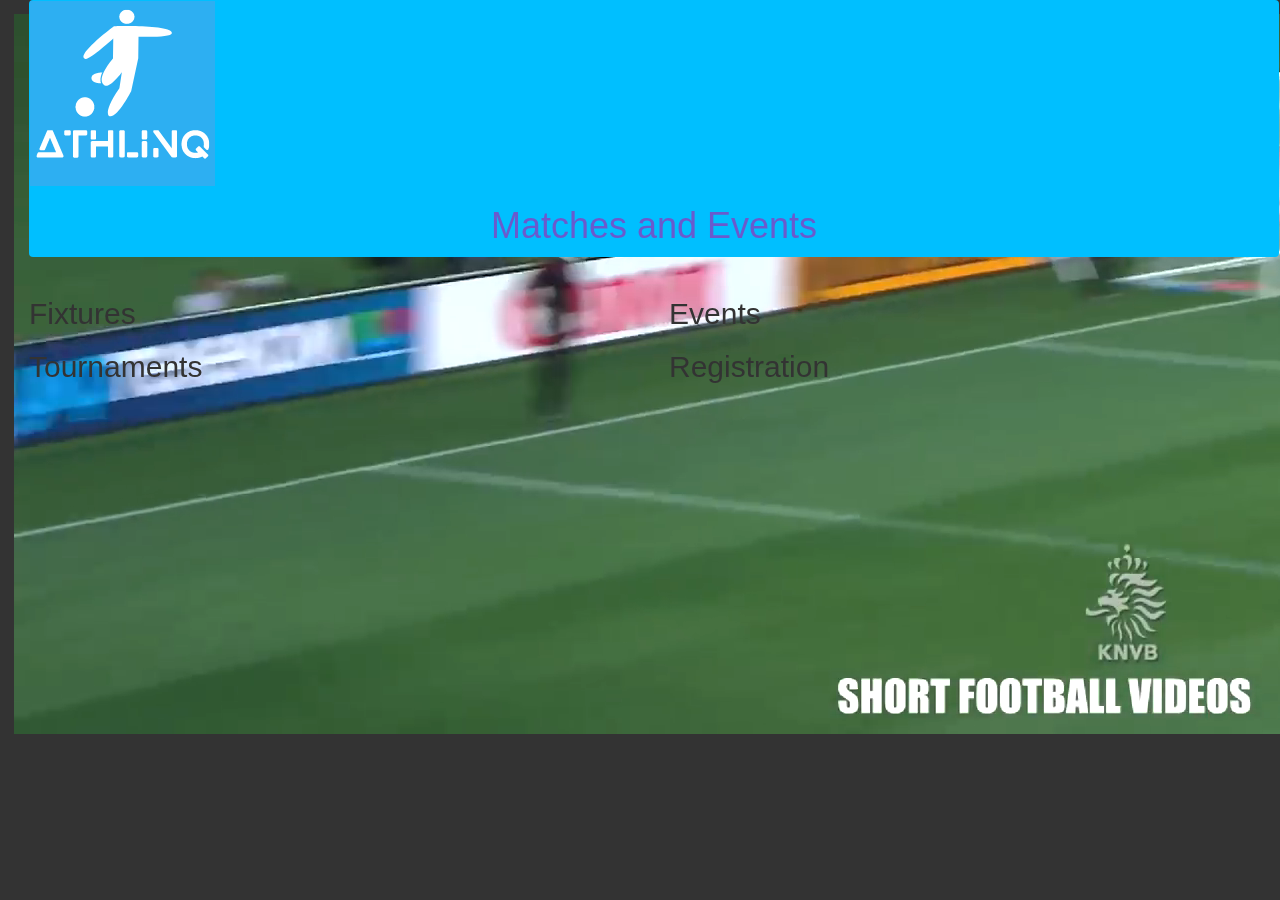
==== matches.html @ b17f94ca "add a background video and narve color" ====
<!DOCTYPE html>
<html>
  <head>
    <meta charset="utf-8">
    <link rel="stylesheet" href="css/bootstrap.css">
    <link rel="stylesheet" href="css/matches.css">
    <script src="js/jquery-3.2.1.js"></script>
    <script src="js/matches.js"></script>
    <title></title>
  </head>
  <body>

    <div class="video-comtainer">
      <video id="vdeo" src="videos/star1.mp4" autoplay loop muted poster="img/playg3.jpg" type="video/mp4">
        your browser does not support the video tag.
      </video>
    </div>
    <div class="container-fluid">
      <nav class="navbar">

        <a href="#"><img src="images/athlinqlogo.png"></a>

        <h1 class="text-center">Matches and Events</h1>
      </nav>
      <div class="row" id="rowone">
        <div class="col-md-6" id="matchSide">
          <h2 id="showfits">Fixtures</h2>
          <h2 id="showtonas">Tournaments</h2>
        </div>
        <div class="col-md-6" id="trials">
          <h2 id="showevents">Events</h2>
          <h2 id="showform">Registration</h2>
        </div>
      </div>
    </div>
  </body>
</html>
---- css/matches.css ----
body {
  background: #333;
  padding: 1em;
}
.container-fluid {
  position: absolute;
  top: 0;
  width: 100%;
}
.navbar {
  background-color: #00BFFF;
  color: #6A5ACD;
  font-size: 40px;

}
.video-conatiner {
  z-index: 0;
}
video {
  height: auto;
  vertical-align: middle;
  width: 100%;
  position: fixed;
}
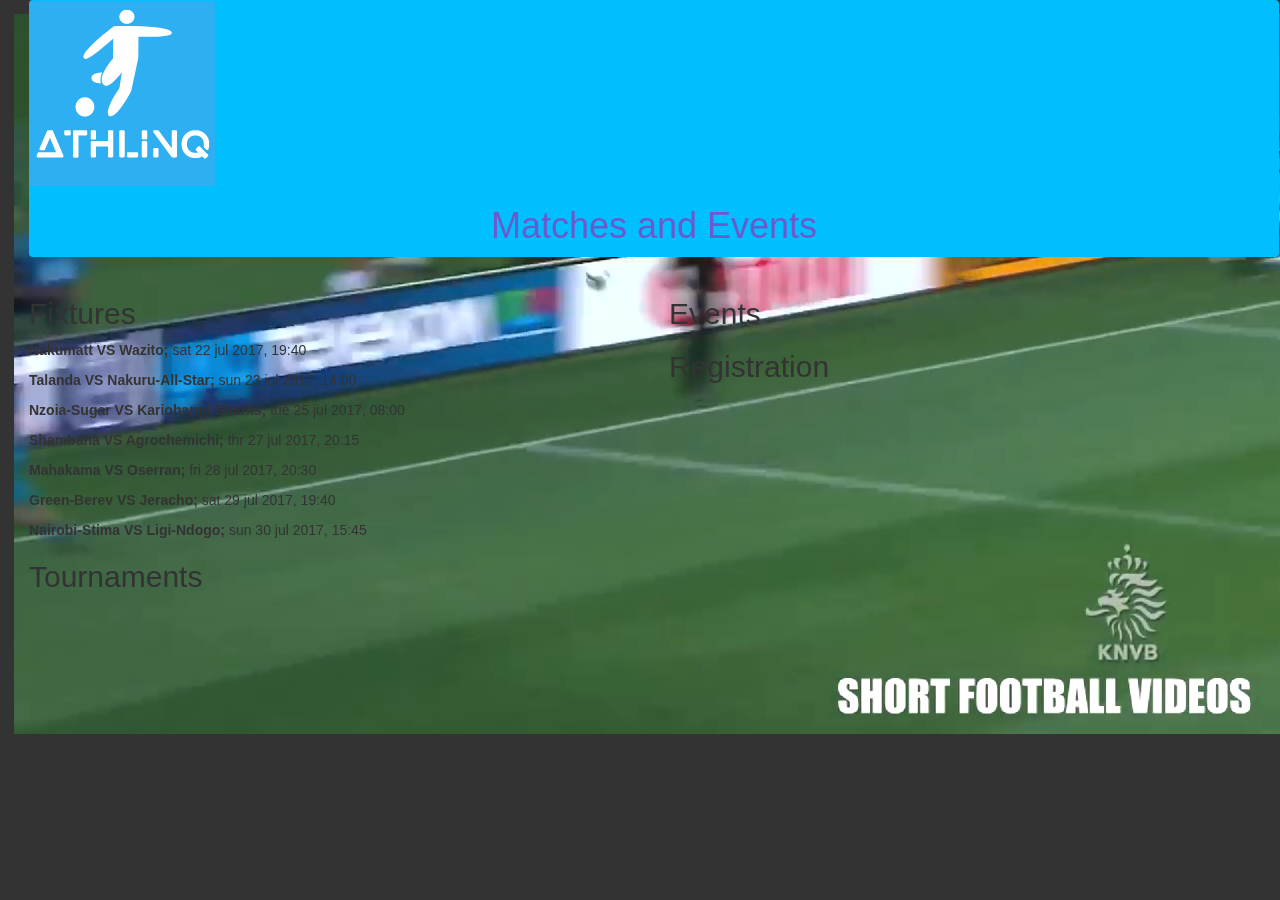
==== commit 1e0ede78: "add a match fixture" ====
--- a/matches.html
+++ b/matches.html
@@ -25,6 +25,15 @@
       <div class="row" id="rowone">
         <div class="col-md-6" id="matchSide">
           <h2 id="showfits">Fixtures</h2>
+          <div id="fixts">
+            <p><strong>Nakumatt VS Wazito;</strong> sat 22 jul 2017, 19:40</p>
+            <p><strong>Talanda VS Nakuru-All-Star;</strong> sun 23 jul 2017, 14:00</p>
+            <p><strong>Nzoia-Sugar VS Kariobangi-Sharks;</strong> tue 25 jul 2017, 08:00</p>
+            <p><strong>Shambana VS Agrochemichi;</strong> thr 27 jul 2017, 20:15</p>
+            <p><strong>Mahakama VS Oserran;</strong> fri 28 jul 2017, 20:30</p>
+            <p><strong>Green-Berev VS Jeracho;</strong> sat 29 jul 2017, 19:40</p>
+            <p><strong>Nairobi-Stima VS Ligi-Ndogo;</strong> sun 30 jul 2017, 15:45</p>
+          </div>
           <h2 id="showtonas">Tournaments</h2>
         </div>
         <div class="col-md-6" id="trials">
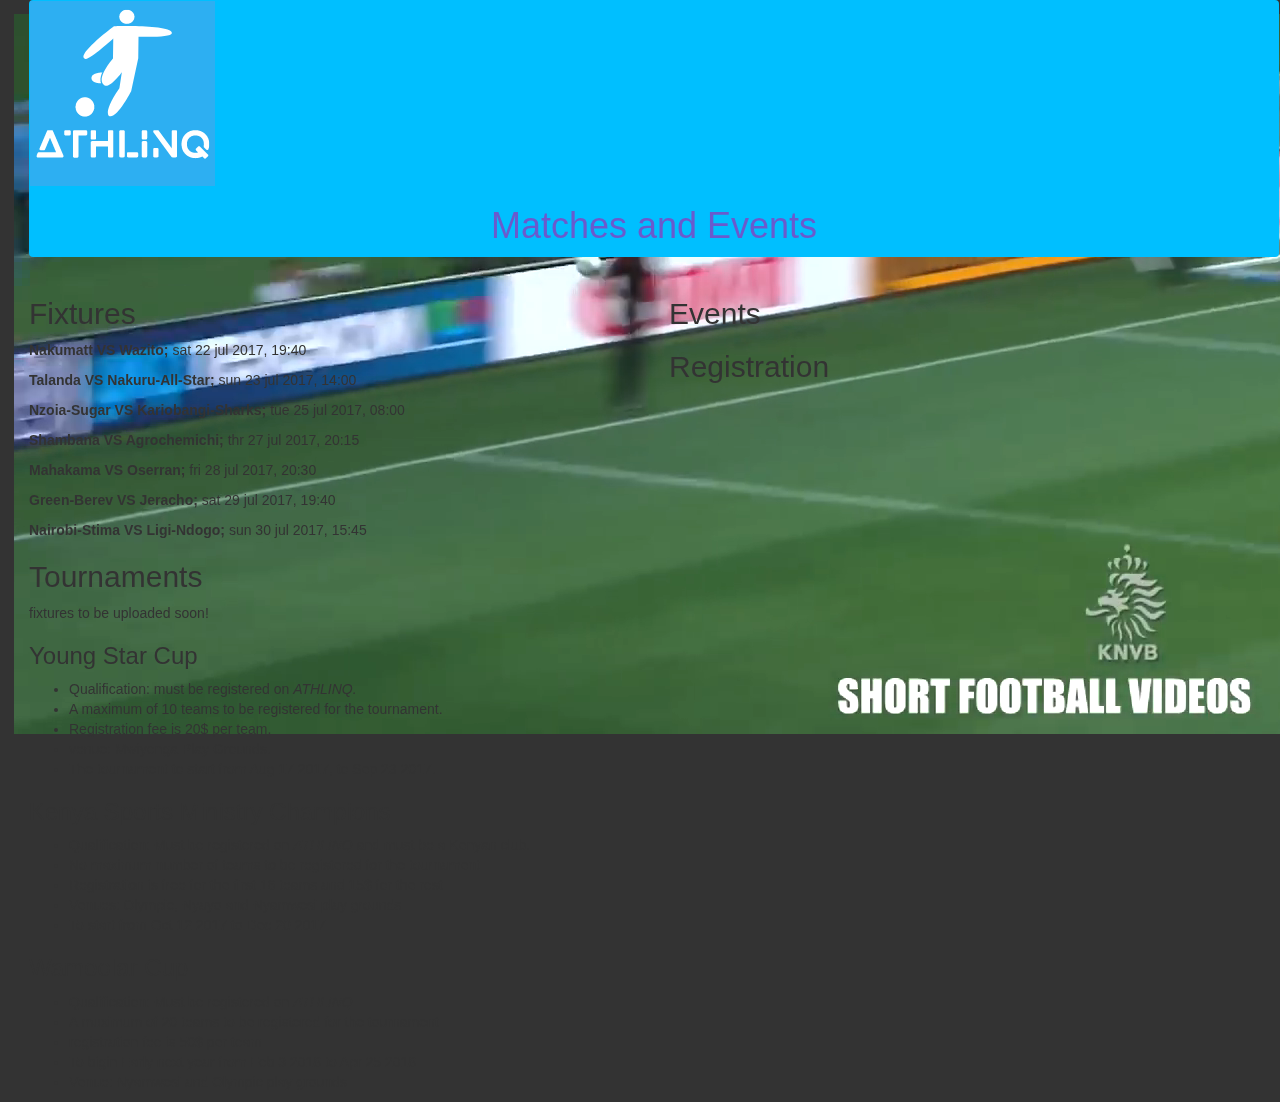
==== commit f5869c92: "add tournaments" ====
--- a/matches.html
+++ b/matches.html
@@ -35,6 +35,34 @@
             <p><strong>Nairobi-Stima VS Ligi-Ndogo;</strong> sun 30 jul 2017, 15:45</p>
           </div>
           <h2 id="showtonas">Tournaments</h2>
+          <div id="tonament">
+            <p>fixtures to be uploaded soon!</p>
+            <h3>Young Star Cup</h3>
+            <ul>
+              <li>Qualification: must be registered on <em>ATHLINQ.</em></li>
+              <li>A maximum of 10 teams to be registered for the tournament.</li>
+              <li>Registration fee is 20$ per team.</li>
+              <li>venue: Mwiyenga Play Grounds.</li>
+              <li>The tournament to start from Aug 17 2017, to Sep 23 2017.</li>
+            </ul>
+            <h3>Kenya Sports Ministry Champions</h3>
+            <ul>
+              <li>Qualification: Must be registered on <em>ATHLINQ</em> and
+                  must be a Kenyan club.</li>
+              <li>No maximum number of teams to be registered for the tournament</li>
+              <li>Registration is free for the first 16 teams and 15$ for the rest</li>
+              <li>Venues: Olympic, Nyayo and Nyamwesi play grounds</li>
+              <li>To start from Oct 12 2017 to Dec 20 2017</li>
+            </ul>
+            <h3>Wamoolar Cup</h3>
+            <ul>
+              <li>Qualification: Must be registered on <em>ATHLINQ</em></li>
+              <li>A muximum of 20 teams to be registered for the tournament</li>
+              <li>registration fee is 50$ per team</li>
+              <li>To bigin Early next year from Feb 3 2018 to Apr 25 2018</li>
+              <li>Venue: Nyamwesi and Olympic play grounds</li>
+            </ul>
+          </div>
         </div>
         <div class="col-md-6" id="trials">
           <h2 id="showevents">Events</h2>
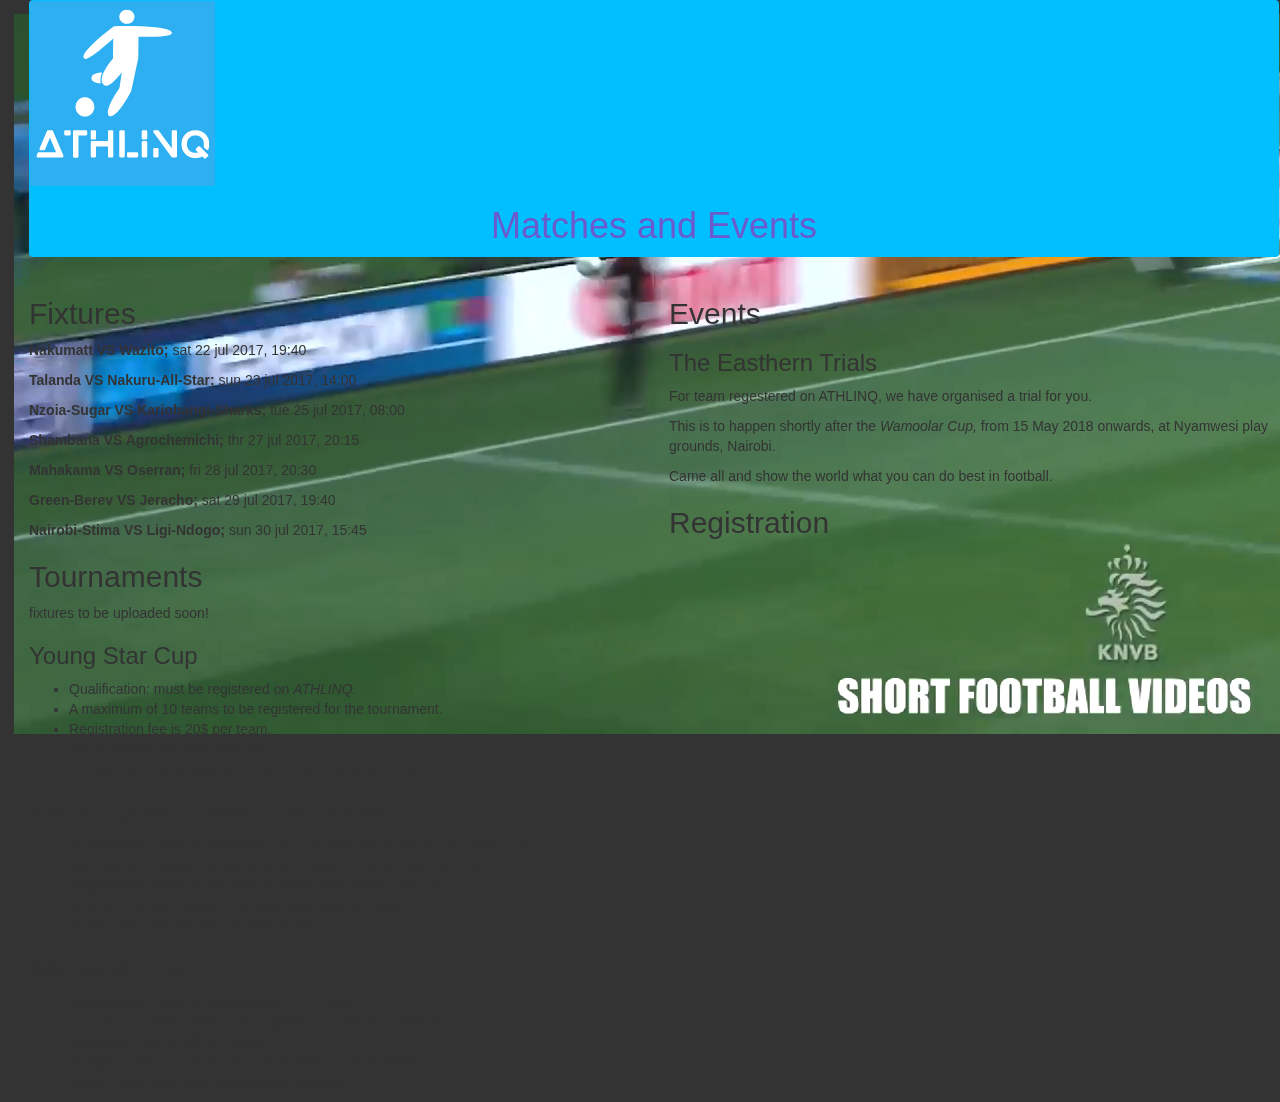
==== commit 25d8eb74: "add event" ====
--- a/matches.html
+++ b/matches.html
@@ -66,6 +66,13 @@
         </div>
         <div class="col-md-6" id="trials">
           <h2 id="showevents">Events</h2>
+          <div id="events">
+            <h3>The Easthern Trials</h3>
+            <p>For team regestered on ATHLINQ, we have organised a trial for you.</p>
+            <p>This is to happen shortly after the <em>Wamoolar Cup,</em> from 15 May 2018
+               onwards, at Nyamwesi play grounds, Nairobi.</p>
+               <p>Came all and show the world what you can do best in football.</p>
+          </div>
           <h2 id="showform">Registration</h2>
         </div>
       </div>
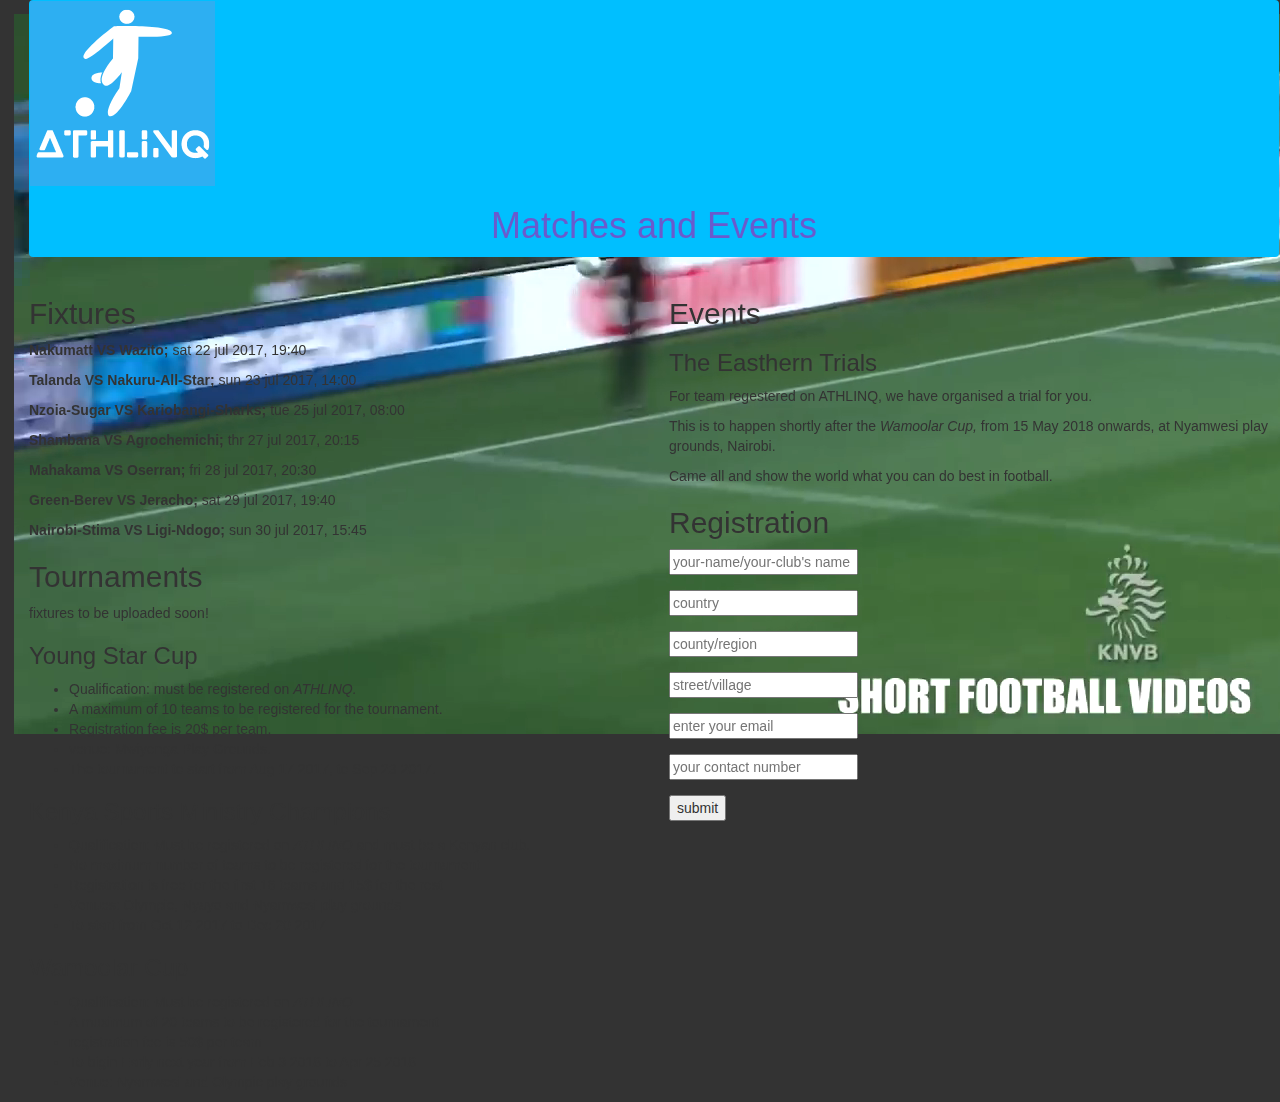
==== commit ee7d8f58: "add a registration form" ====
--- a/matches.html
+++ b/matches.html
@@ -74,6 +74,27 @@
                <p>Came all and show the world what you can do best in football.</p>
           </div>
           <h2 id="showform">Registration</h2>
+          <form id="regiform">
+            <div class="form-group">
+              <input type="text" placeholder="your-name/your-club's name">
+            </div>
+            <div class="form-group">
+              <input type="text" placeholder="country">
+            </div>
+            <div class="form-group">
+              <input type="text" placeholder="county/region">
+            </div>
+            <div class="form-group">
+              <input type="text" placeholder="street/village">
+            </div>
+            <div class="form-group">
+              <input type="text" placeholder="enter your email">
+            </div>
+            <div class="form-group">
+              <input type="text" placeholder="your contact number">
+            </div>
+            <button type="submit">submit</button>
+          </form>
         </div>
       </div>
     </div>
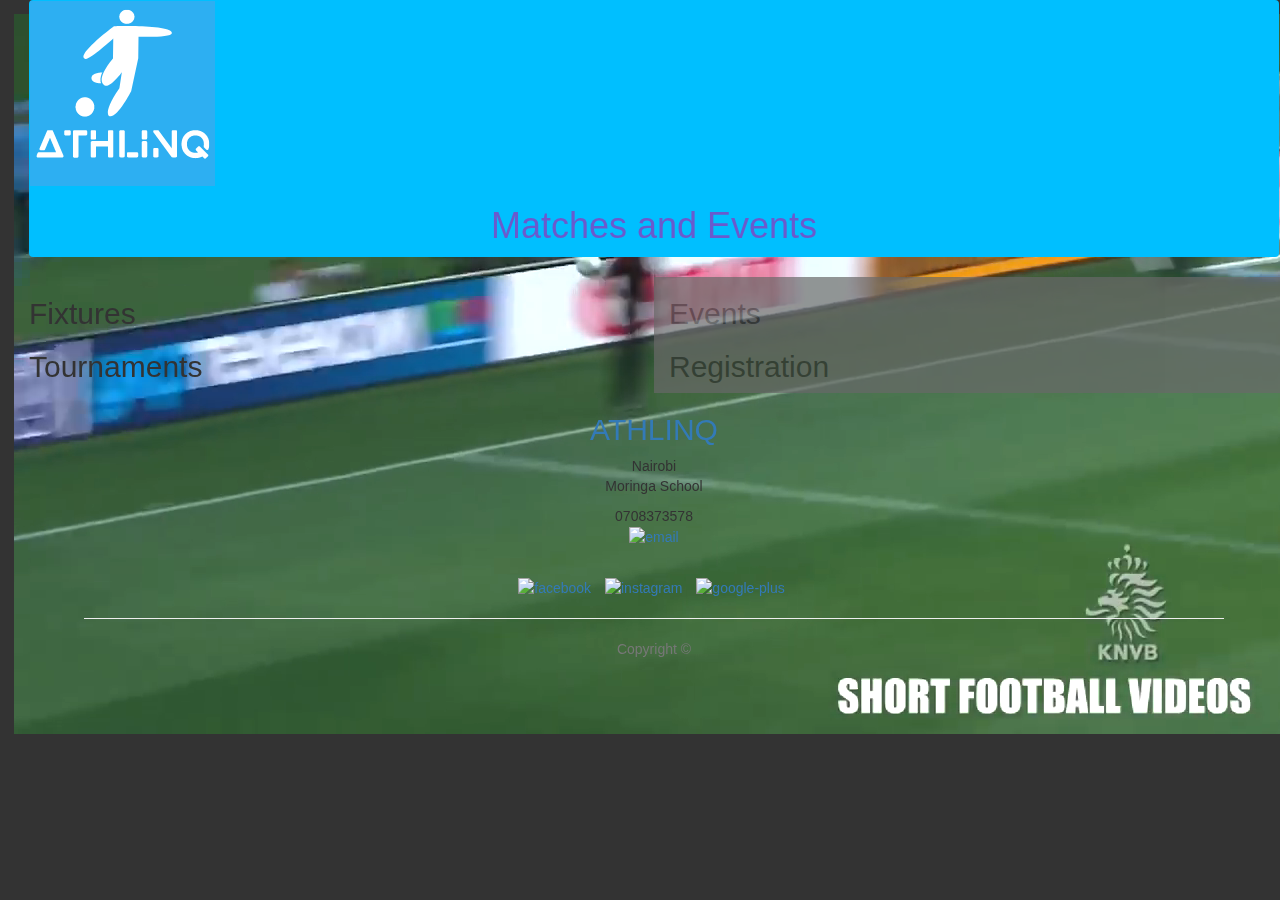
==== commit 90e0969a: "add a footer" ====
--- a/matches.html
+++ b/matches.html
@@ -97,6 +97,36 @@
           </form>
         </div>
       </div>
+      <footer>
+      <div class="container">
+        <div class="row">
+          <div class="col-md-12 text-center">
+            <h2><a href="#">ATHLINQ</a></h2>
+            <p>Nairobi
+              <br> Moringa School</p>
+            <ol class="list-unstyled">
+              <li>0708373578</li>
+              <li><a href="#"><img src="img/email.png" alt="email"></a>
+              </li>
+            </ol>
+            <br>
+            <ol class="list-inline">
+              <li>
+                <a href="#"><img src="img/facebook.png" alt="facebook"></a>
+              </li>
+              <li>
+                <a href="#"><img src="img/instagram.png" alt="instagram"></a>
+              </li>
+              <li>
+                <a href="#"><img src="img/google-plus.png" alt="google-plus"></a>
+              </li>
+            </ol>
+            <hr class="small">
+            <p class="text-muted">Copyright &copy;</p>
+          </div>
+        </div>
+      </div>
+      </footer>
     </div>
   </body>
 </html>
--- a/css/matches.css
+++ b/css/matches.css
@@ -22,3 +22,24 @@
   width: 100%;
   position: fixed;
 }
+
+#fixts {
+  display: none;
+}
+#tonament {
+  display: none;
+}
+
+#trials {
+  background-color: dimgray;
+  opacity: 0.7;
+}
+#events {
+  display: none;
+  color: #7CFC00;
+}
+#regiform {
+  font-size: 20px;
+  color: black;
+  display: none;
+}
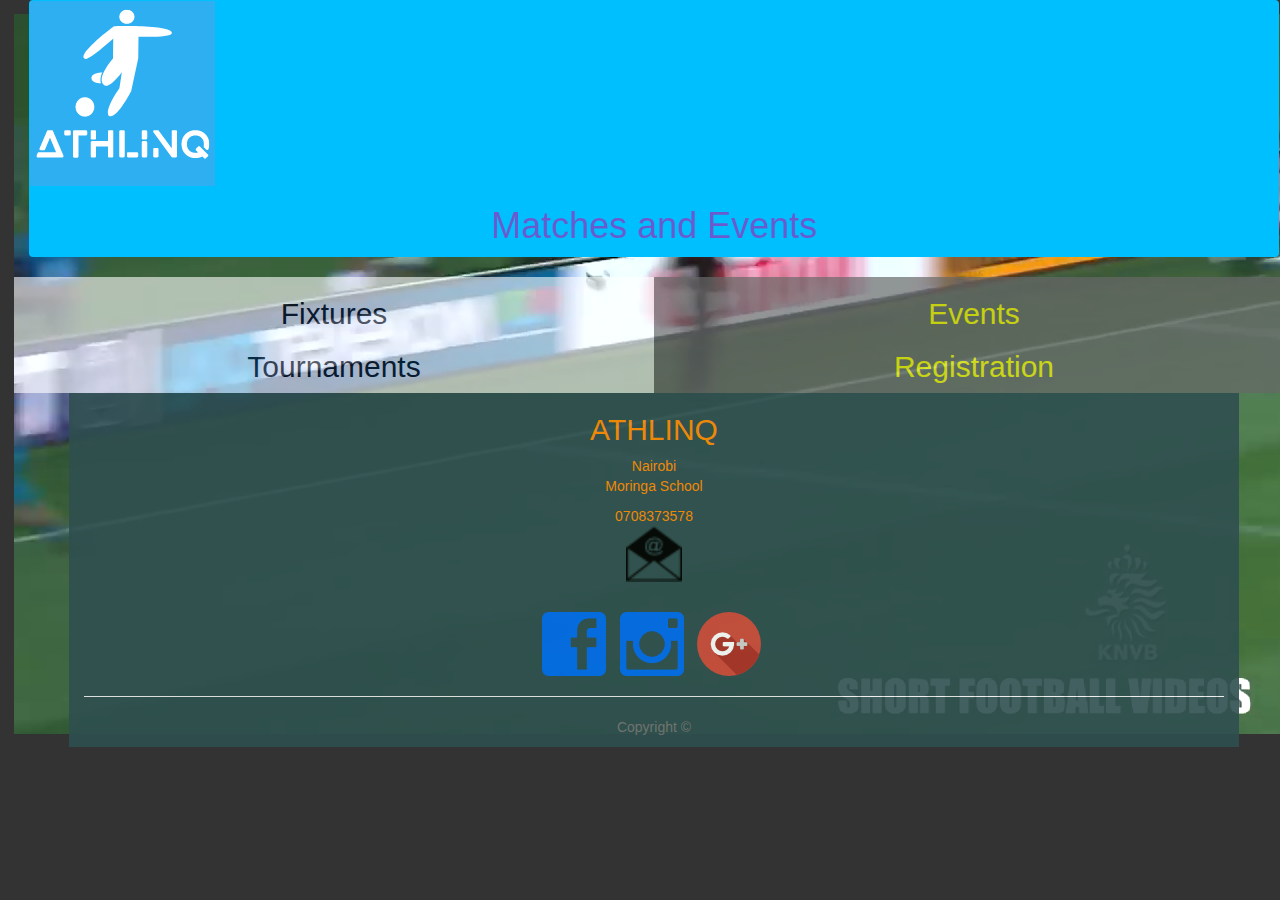
==== commit 2bd94f56: "add footer background color and hover effect" ====
--- a/matches.html
+++ b/matches.html
@@ -106,19 +106,19 @@
               <br> Moringa School</p>
             <ol class="list-unstyled">
               <li>0708373578</li>
-              <li><a href="#"><img src="img/email.png" alt="email"></a>
+              <li><a href="#"><img src="images/email.png" alt="email"></a>
               </li>
             </ol>
             <br>
             <ol class="list-inline">
               <li>
-                <a href="#"><img src="img/facebook.png" alt="facebook"></a>
+                <a href="#"><img src="images/facebook.png" alt="facebook"></a>
               </li>
               <li>
-                <a href="#"><img src="img/instagram.png" alt="instagram"></a>
+                <a href="#"><img src="images/instagram.png" alt="instagram"></a>
               </li>
               <li>
-                <a href="#"><img src="img/google-plus.png" alt="google-plus"></a>
+                <a href="#"><img src="images/google-plus.png" alt="google-plus"></a>
               </li>
             </ol>
             <hr class="small">
--- a/css/matches.css
+++ b/css/matches.css
@@ -22,14 +22,21 @@
   width: 100%;
   position: fixed;
 }
-
+#rowone {
+  text-align: center;
+  color: yellow;
+}
+#matchSide {
+  background-color: white;
+  opacity: 0.6;
+  color: #000000;
+}
 #fixts {
   display: none;
 }
 #tonament {
   display: none;
 }
-
 #trials {
   background-color: dimgray;
   opacity: 0.7;
@@ -43,3 +50,19 @@
   color: black;
   display: none;
 }
+.container {
+  color: #FF8C00;
+  background-color: #2F4F4F;
+  opacity: 0.9;
+}
+.container a {
+  color: #FF8C00;
+}
+.container a:hover{
+  background-color: white;
+  color: blue;
+}
+.list-unstyled img {
+  width: 4em;
+  height: 4em;
+}
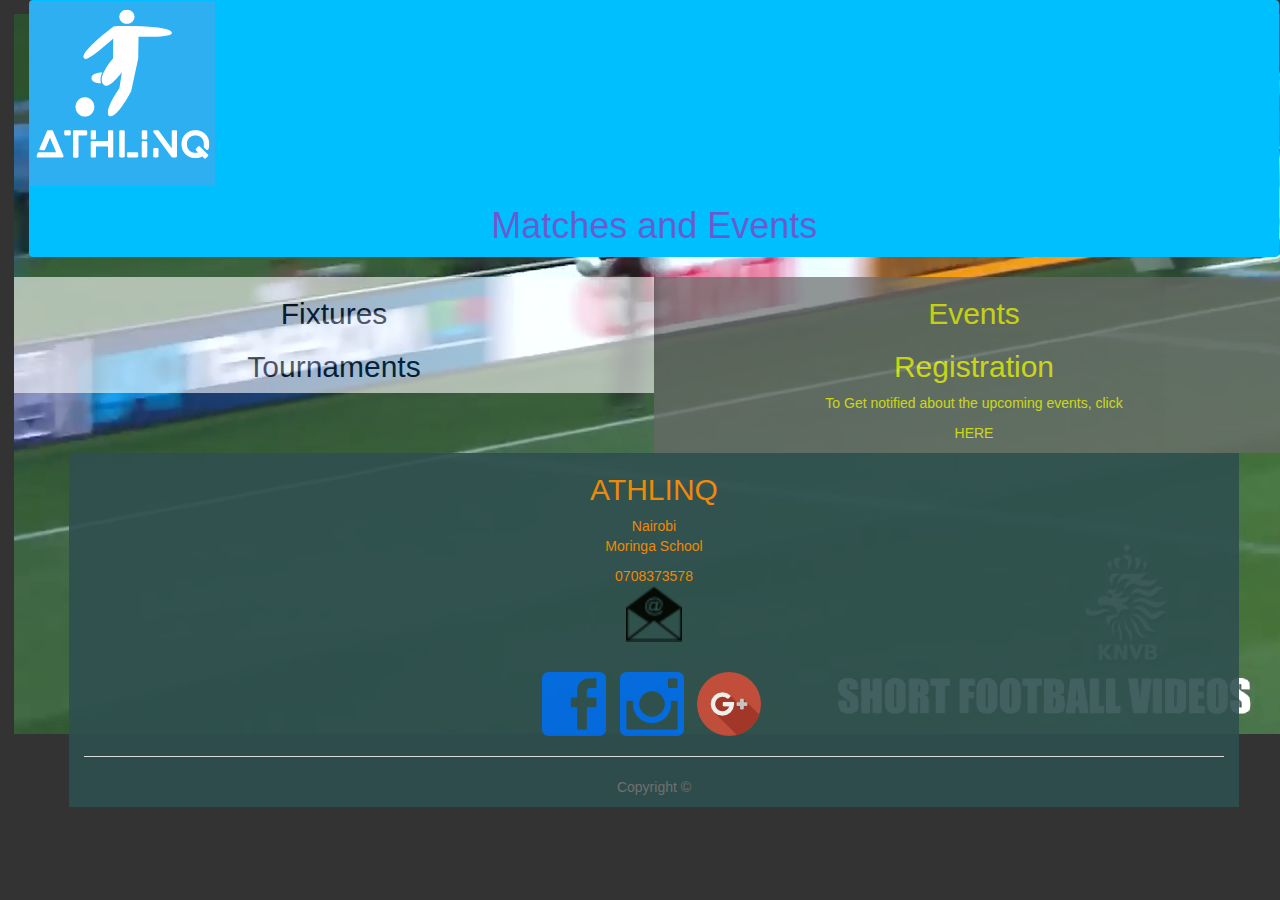
==== commit 59980636: "restate registration details" ====
--- a/matches.html
+++ b/matches.html
@@ -73,25 +73,15 @@
                onwards, at Nyamwesi play grounds, Nairobi.</p>
                <p>Came all and show the world what you can do best in football.</p>
           </div>
-          <h2 id="showform">Registration</h2>
+          <h2>Registration</h2>
+          <p>To Get notified about the upcoming events, click</p>
+          <p id="showform">HERE</p>
           <form id="regiform">
             <div class="form-group">
-              <input type="text" placeholder="your-name/your-club's name">
+              <input type="text" placeholder="your-name">
             </div>
             <div class="form-group">
-              <input type="text" placeholder="country">
-            </div>
-            <div class="form-group">
-              <input type="text" placeholder="county/region">
-            </div>
-            <div class="form-group">
-              <input type="text" placeholder="street/village">
-            </div>
-            <div class="form-group">
-              <input type="text" placeholder="enter your email">
-            </div>
-            <div class="form-group">
-              <input type="text" placeholder="your contact number">
+              <input type="text" placeholder="enter your email/contact-number">
             </div>
             <button type="submit">submit</button>
           </form>
